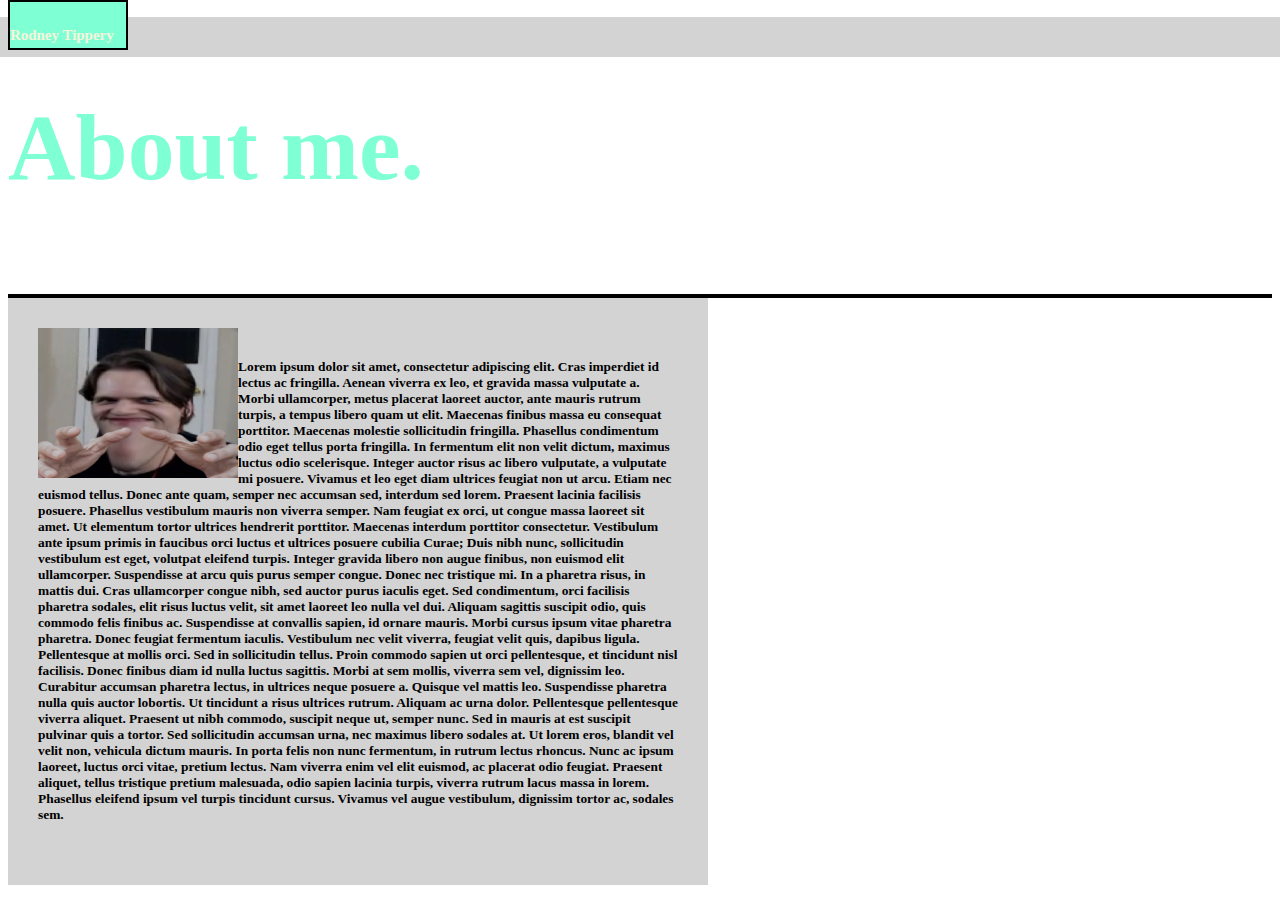
==== portfolio.html @ c676a615 "Added older stuff" ====
<!DOCTYPE html>
<html lang="en-us">
    <head>
        <meta charset="UTF-8">
        <title>About me</title>
        <link rel="stylesheet" type="text/css" href="assets/css/style.css">
        <link rel="stylesheet" href="assets/css/float-style.css">
    
    </head>
    <style>
    img {
        float: left;
    }
  
    </style>

    <body>
        <div class="box1">

        </div>
        <div class="Title">
            <h5>Rodney Tippery</h5>
        </div>
        
       
        <div class="a1">
            <h3>About me.</h3>
        </div>
        <div class="line">

            </div>
        <div class="box2">
        <img src="assets/images/Jema.png" alt="Possibly me" width="200" height="150"/>
        
        <div class="fancy">
            <h6><p>Lorem ipsum dolor sit amet, consectetur adipiscing elit. Cras imperdiet id lectus ac fringilla. Aenean viverra ex leo, et gravida massa vulputate a. Morbi ullamcorper, metus placerat laoreet auctor, ante mauris rutrum turpis, a tempus libero quam ut elit. Maecenas finibus massa eu consequat porttitor. Maecenas molestie sollicitudin fringilla. Phasellus condimentum odio eget tellus porta fringilla. In fermentum elit non velit dictum, maximus luctus odio scelerisque. Integer auctor risus ac libero vulputate, a vulputate mi posuere.

                    Vivamus et leo eget diam ultrices feugiat non ut arcu. Etiam nec euismod tellus. Donec ante quam, semper nec accumsan sed, interdum sed lorem. Praesent lacinia facilisis posuere. Phasellus vestibulum mauris non viverra semper. Nam feugiat ex orci, ut congue massa laoreet sit amet. Ut elementum tortor ultrices hendrerit porttitor.
                    
                    Maecenas interdum porttitor consectetur. Vestibulum ante ipsum primis in faucibus orci luctus et ultrices posuere cubilia Curae; Duis nibh nunc, sollicitudin vestibulum est eget, volutpat eleifend turpis. Integer gravida libero non augue finibus, non euismod elit ullamcorper. Suspendisse at arcu quis purus semper congue. Donec nec tristique mi. In a pharetra risus, in mattis dui. Cras ullamcorper congue nibh, sed auctor purus iaculis eget. Sed condimentum, orci facilisis pharetra sodales, elit risus luctus velit, sit amet laoreet leo nulla vel dui. Aliquam sagittis suscipit odio, quis commodo felis finibus ac.
                    
                    Suspendisse at convallis sapien, id ornare mauris. Morbi cursus ipsum vitae pharetra pharetra. Donec feugiat fermentum iaculis. Vestibulum nec velit viverra, feugiat velit quis, dapibus ligula. Pellentesque at mollis orci. Sed in sollicitudin tellus. Proin commodo sapien ut orci pellentesque, et tincidunt nisl facilisis. Donec finibus diam id nulla luctus sagittis. Morbi at sem mollis, viverra sem vel, dignissim leo. Curabitur accumsan pharetra lectus, in ultrices neque posuere a. Quisque vel mattis leo. Suspendisse pharetra nulla quis auctor lobortis.
                    
                    Ut tincidunt a risus ultrices rutrum. Aliquam ac urna dolor. Pellentesque pellentesque viverra aliquet. Praesent ut nibh commodo, suscipit neque ut, semper nunc. Sed in mauris at est suscipit pulvinar quis a tortor. Sed sollicitudin accumsan urna, nec maximus libero sodales at. Ut lorem eros, blandit vel velit non, vehicula dictum mauris. In porta felis non nunc fermentum, in rutrum lectus rhoncus. Nunc ac ipsum laoreet, luctus orci vitae, pretium lectus. Nam viverra enim vel elit euismod, ac placerat odio feugiat. Praesent aliquet, tellus tristique pretium malesuada, odio sapien lacinia turpis, viverra rutrum lacus massa in lorem. Phasellus eleifend ipsum vel turpis tincidunt cursus. Vivamus vel augue vestibulum, dignissim tortor ac, sodales sem.</p></h6>
        </div>
    </body>
</html>
---- assets/css/style.css ----
* {
    box-sizing: border-box;
}

.Title {
    color: beige;
    background-color: aquamarine;
    font-size: 18px;
    height: 50px;
    width: 120px;
    top: 0%;

}

.fancy {
    font-family: Georgia, 'Times New Roman', Times, serif;
    font-size: 20px;
}

.a1 {
    color: aquamarine;
    font-size: 80px;
}

.info {
    font-family: Arial, Helvetica, sans-serif;

}

.button {background-color: turquoise;
    padding: 5px 32px;
    width: 40px;
    height: 20px;
    
}

.col-sm1 {
    float: left;
    clear: right;
    position: relative;
    padding: 10px;
    width: 50px;
    height: 50px;
}

.clearfix::after {
    content: "";
    clear: both;
    display: table;
  }

.col-sm2 {
    float: left;
    clear: right;
    position: relative;
    padding: 10px;
    width: 50px;
    height: 50px;
    margin-left: 20%;
}

.col-sm3 {
    float: left;
    clear: right;
    position: relative;
    padding: 10px;
    margin-top: 250px;
    width: 50px;
    height: 50px;
}

.col-sm4 {
    float: inherit;
    clear: right;
    position: relative;
    padding: 10px;
    width: 50px;
    height: 50px;
}

.col-sm5 {
    float: inherit;
    clear: inherit;
    position: relative;
    padding: 10px;
    margin-top: 600px;
    width: 50px;
    height: 50px;
}
---- assets/css/float-style.css ----
.Title {
    position: fixed;
    content: "normal";
    display: block;
    clear: both;
    border: 2px solid black;
    margin-top: 0%;
}

.box1 {
    background-color: lightgrey;
    width: 2000px;
    padding: 20px;
    border: 10px;
    margin: 0%;
    position: fixed;
    clear: both;
    margin-top: -6%;
    margin-left: -5%;
}
.line {
    color: black;
    background-color: black;
    padding: 2px;
    border: 5px;
    margin: 0%;
}
.box2 {
    background-color: lightgrey;
    width: 700px;
    padding: 30px;
    border: 10px;
    margin: 0%;
    position: relative;
    clear: both;
}

.info {
    position: relative;
    background-color: lightgrey;
    width: 250px;
    padding: 30px;
    border: 10px;
    margin: 0%;
    position: relative;
    clear: both;
}
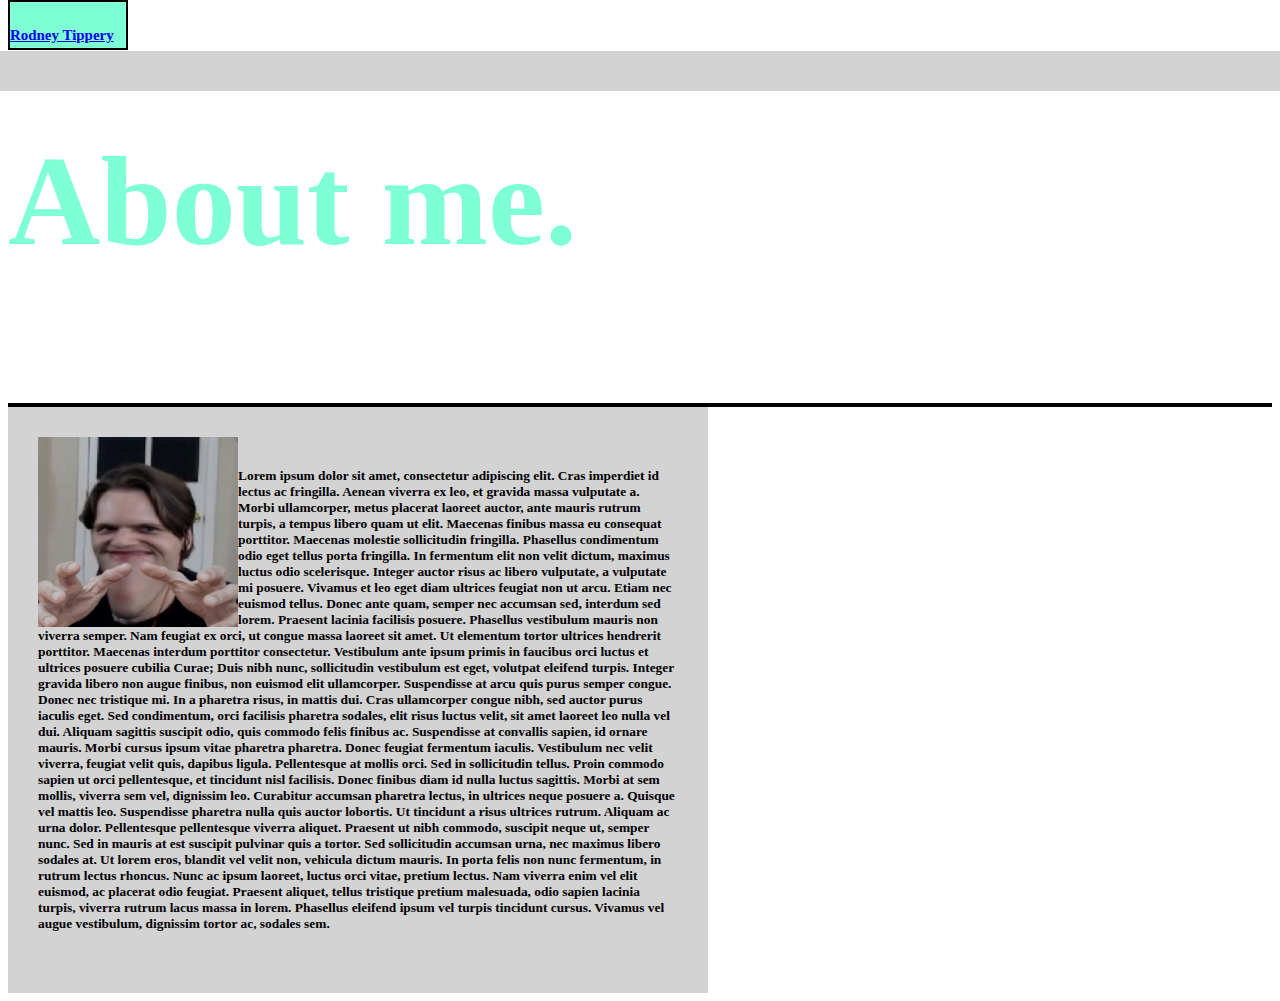
==== commit 3894a74a: "Added some responsive stuff" ====
--- a/portfolio.html
+++ b/portfolio.html
@@ -2,6 +2,7 @@
 <html lang="en-us">
     <head>
         <meta charset="UTF-8">
+        <meta name="viewport" content="width=device-width, initial-scale=1.0">
         <title>About me</title>
         <link rel="stylesheet" type="text/css" href="assets/css/style.css">
         <link rel="stylesheet" href="assets/css/float-style.css">
@@ -19,12 +20,12 @@
 
         </div>
         <div class="Title">
-            <h5>Rodney Tippery</h5>
+           <a href="index.html"> <h5>Rodney Tippery</h5> </a>
         </div>
         
        
         <div class="a1">
-            <h3>About me.</h3>
+            <h3 style="font-size:10vw;">About me.</h3>
         </div>
         <div class="line">
 
--- a/assets/css/style.css
+++ b/assets/css/style.css
@@ -1,6 +1,32 @@
 * {
     box-sizing: border-box;
 }
+/*media queries: tablet landscape */
+@media screen and (max-width: 1060px) {
+    #primary { width:67%;}
+    #secondary { width:30%; margin-left:3%;}
+
+}
+
+/*media queries: tablet portrait*/
+@media screen and (max-width: 768px) {
+    #primary { width:100%; }
+    #secondary { width:100%; margin:0; border:none;}
+
+}
+
+@media (min-device-width:600px) {
+    img[data-scr-600px] {
+        content: attr(data-scr-600px, url);
+    }
+}
+
+@media (min-device-width:800px) {
+    img[data-scr-800px] {
+        content: attr(data-scr-600px, url);
+    }
+
+img { max-width: 100%; height: auto; }
 
 .Title {
     color: beige;
@@ -24,6 +50,11 @@
 
 .info {
     font-family: Arial, Helvetica, sans-serif;
+    background-color: lightgrey;
+    margin: 5%;
+    padding: 5%;
+    width: 70%;
+    height: auto;
 
 }
 
@@ -34,13 +65,22 @@
     
 }
 
+.box-set {
+    background-color: lightgrey;
+    margin: 5%;
+    padding: 5%;
+    width: 70%;
+    height: auto;
+
+}
+
 .col-sm1 {
     float: left;
     clear: right;
     position: relative;
     padding: 10px;
-    width: 50px;
-    height: 50px;
+    width: 150px;
+    height: auto;
 }
 
 .clearfix::after {
@@ -54,19 +94,21 @@
     clear: right;
     position: relative;
     padding: 10px;
-    width: 50px;
-    height: 50px;
+    width: 150px;
+    height: auto;
     margin-left: 20%;
 }
 
 .col-sm3 {
-    float: left;
-    clear: right;
+    float: right;
+    clear: none;
     position: relative;
     padding: 10px;
-    margin-top: 250px;
-    width: 50px;
-    height: 50px;
+    margin-top: 220px;
+    width: 150px;
+    height: auto;
+    margin-left: 10px;
+    z-index: 10%;
 }
 
 .col-sm4 {
@@ -74,8 +116,8 @@
     clear: right;
     position: relative;
     padding: 10px;
-    width: 50px;
-    height: 50px;
+    width: 150px;
+    height: auto;
 }
 
 .col-sm5 {
@@ -83,7 +125,19 @@
     clear: inherit;
     position: relative;
     padding: 10px;
-    margin-top: 600px;
-    width: 50px;
-    height: 50px;
-}+    margin-top: 300px;
+    width: 150px;
+    height: auto;
+}
+
+.box2 {
+    background-color: lightgrey;
+    margin: 10%;
+    padding: 5%;
+    width: auto;
+    height: auto;
+
+}
+
+}
+
